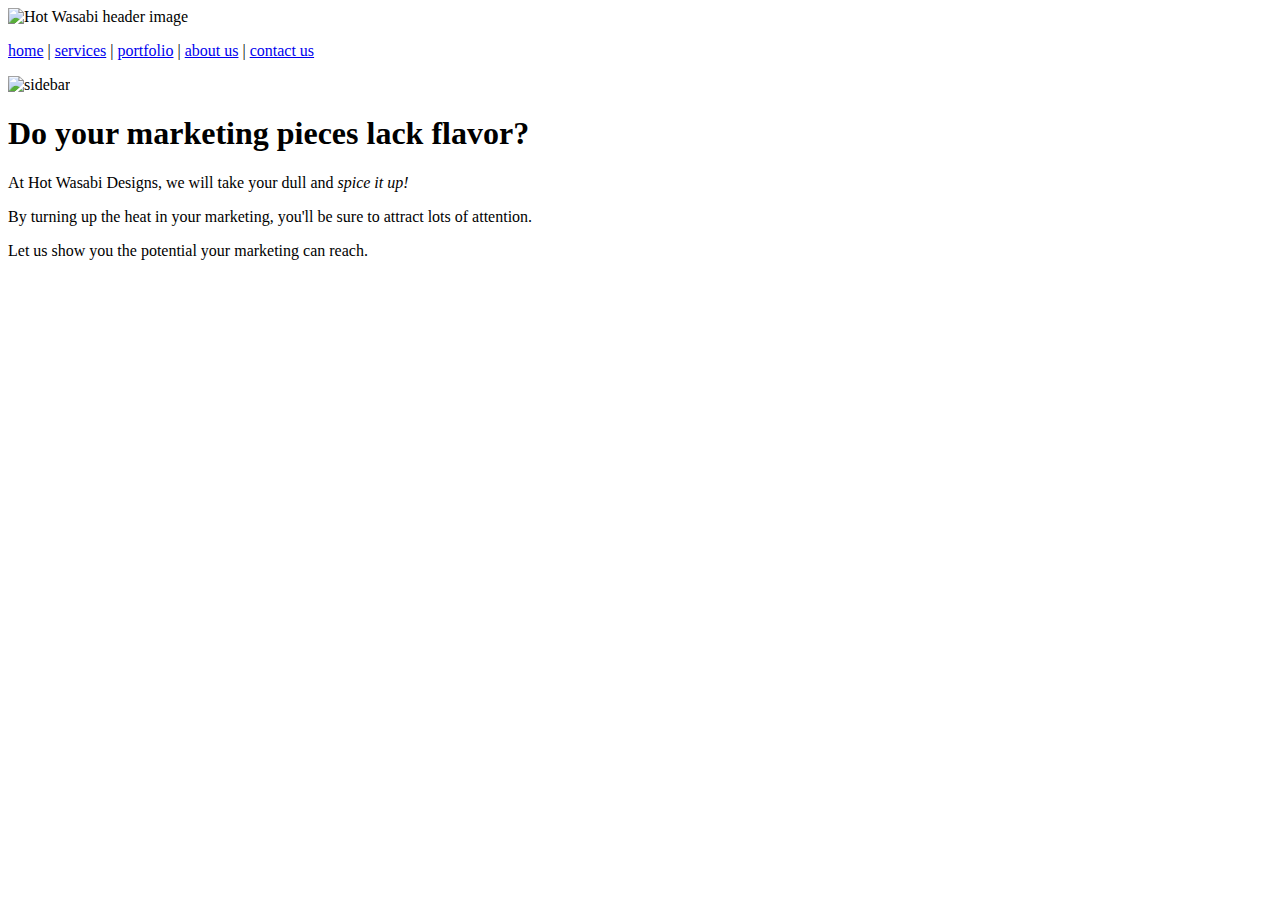
==== lesson-02/week2.html @ f8dc5809 "Week 2 Excercise" ====
<!DOCTYPE html>
<html lang="en">
  <head>
	<meta charset="utf-8" />
    <title>Hot Wasabi Designs</title>
    <link rel="stylesheet" href="html5index.css" />
  </head>
  <body>
				<div id="allcontent">
					<div id="header">
						<img src="images/hotwasabi.jpg" alt="Hot Wasabi header image" />
					</div>
				
				<nav>
					<p>
						<a href="index.html">home</a> |
 						<a href="services.html">services</a> |
						<a href="portfolio.html">portfolio</a> |
						<a href="aboutus.html">about us</a> |
						<a href="contact.html">contact us</a>
					</p>  			
				</nav>
				
				<aside>
						 <img src="images/sidebar.jpg" alt="sidebar" />
				</aside>
				
				<section>
					<h1>Do your marketing pieces lack flavor?</h1>
					<p>At Hot Wasabi Designs, we will take your dull and <i>spice it up!</i></p>
					<p>By turning up the heat in your marketing, you'll be sure to attract lots of attention.</p>
					<p>Let us show you the potential your marketing can reach.</p>
				</section>
				
				
						 			
	</div>
		
  </body>
</html>
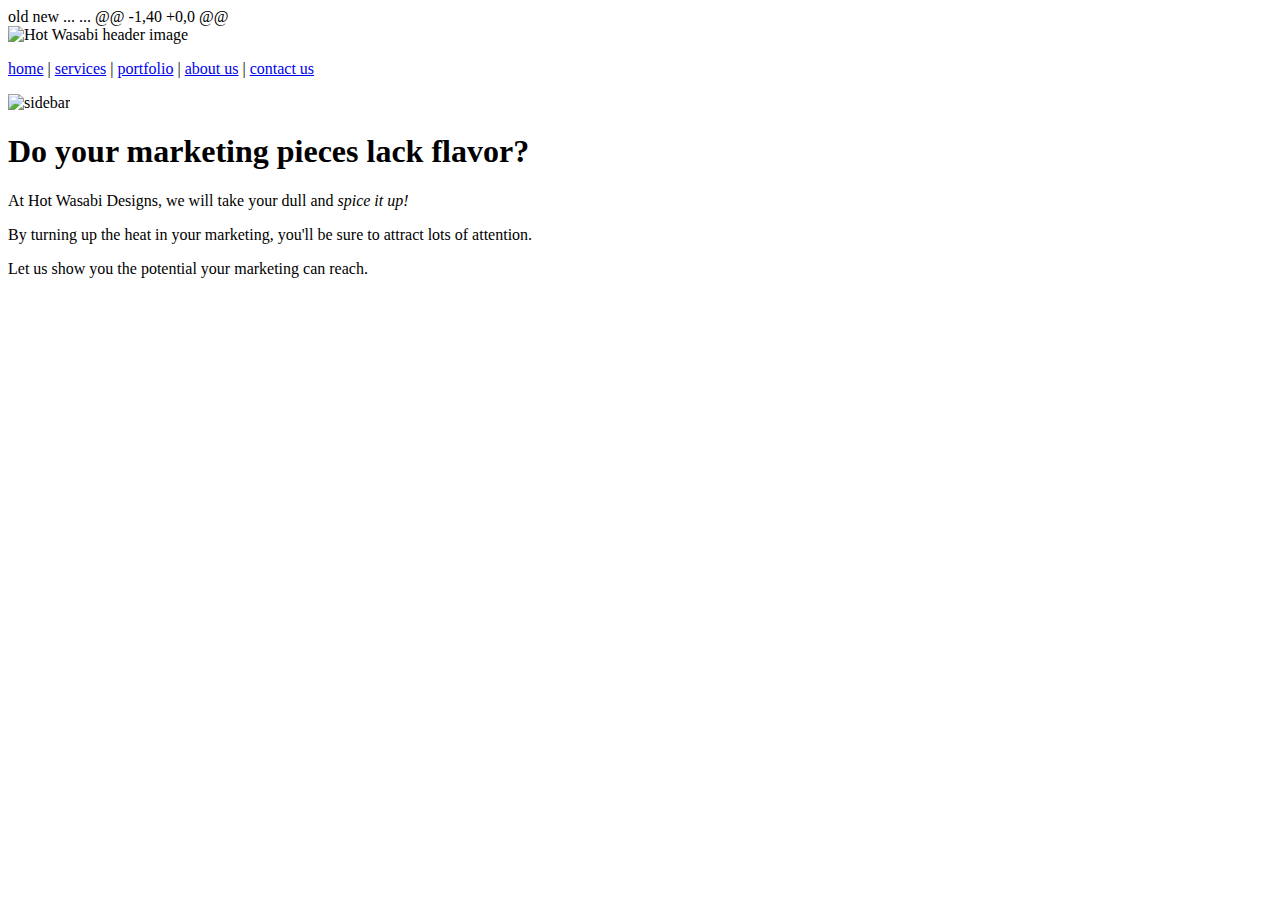
==== commit e11f4b93: "Week 2 Excercises" ====
--- a/lesson-02/week2.html
+++ b/lesson-02/week2.html
@@ -1,40 +1,40 @@
+old	new	
+...	...	@@ -1,40 +0,0 @@
 <!DOCTYPE html>
 <html lang="en">
-  <head>
-	<meta charset="utf-8" />
-    <title>Hot Wasabi Designs</title>
-    <link rel="stylesheet" href="html5index.css" />
-  </head>
-  <body>
-				<div id="allcontent">
-					<div id="header">
-						<img src="images/hotwasabi.jpg" alt="Hot Wasabi header image" />
-					</div>
-				
-				<nav>
-					<p>
-						<a href="index.html">home</a> |
- 						<a href="services.html">services</a> |
-						<a href="portfolio.html">portfolio</a> |
-						<a href="aboutus.html">about us</a> |
-						<a href="contact.html">contact us</a>
-					</p>  			
-				</nav>
-				
-				<aside>
-						 <img src="images/sidebar.jpg" alt="sidebar" />
-				</aside>
-				
-				<section>
-					<h1>Do your marketing pieces lack flavor?</h1>
-					<p>At Hot Wasabi Designs, we will take your dull and <i>spice it up!</i></p>
-					<p>By turning up the heat in your marketing, you'll be sure to attract lots of attention.</p>
-					<p>Let us show you the potential your marketing can reach.</p>
-				</section>
-				
-				
-						 			
-	</div>
+<head>
+<meta charset="utf-8" />
+<title>Hot Wasabi Designs</title>
+<link rel="stylesheet" href="html5index.css" />
+</head>
+<body>
+<div id="allcontent">
+<div id="header">
+<img src="images/hotwasabi.jpg" alt="Hot Wasabi header image" />
+</div>
+
+<nav>
+<p>
+<a href="index.html">home</a> |
+<a href="services.html">services</a> |
+<a href="portfolio.html">portfolio</a> |
+<a href="aboutus.html">about us</a> |
+<a href="contact.html">contact us</a>
+</p>  			
+</nav>
+	
+<aside>
+<img src="images/sidebar.jpg" alt="sidebar" />
+</aside>
 		
-  </body>
+<section>
+<h1>Do your marketing pieces lack flavor?</h1>
+<p>At Hot Wasabi Designs, we will take your dull and <i>spice it up!</i></p>
+<p>By turning up the heat in your marketing, you'll be sure to attract lots of attention.</p>
+<p>Let us show you the potential your marketing can reach.</p>
+</section>
+		
+</div>
+	
+</body>
 </html>
